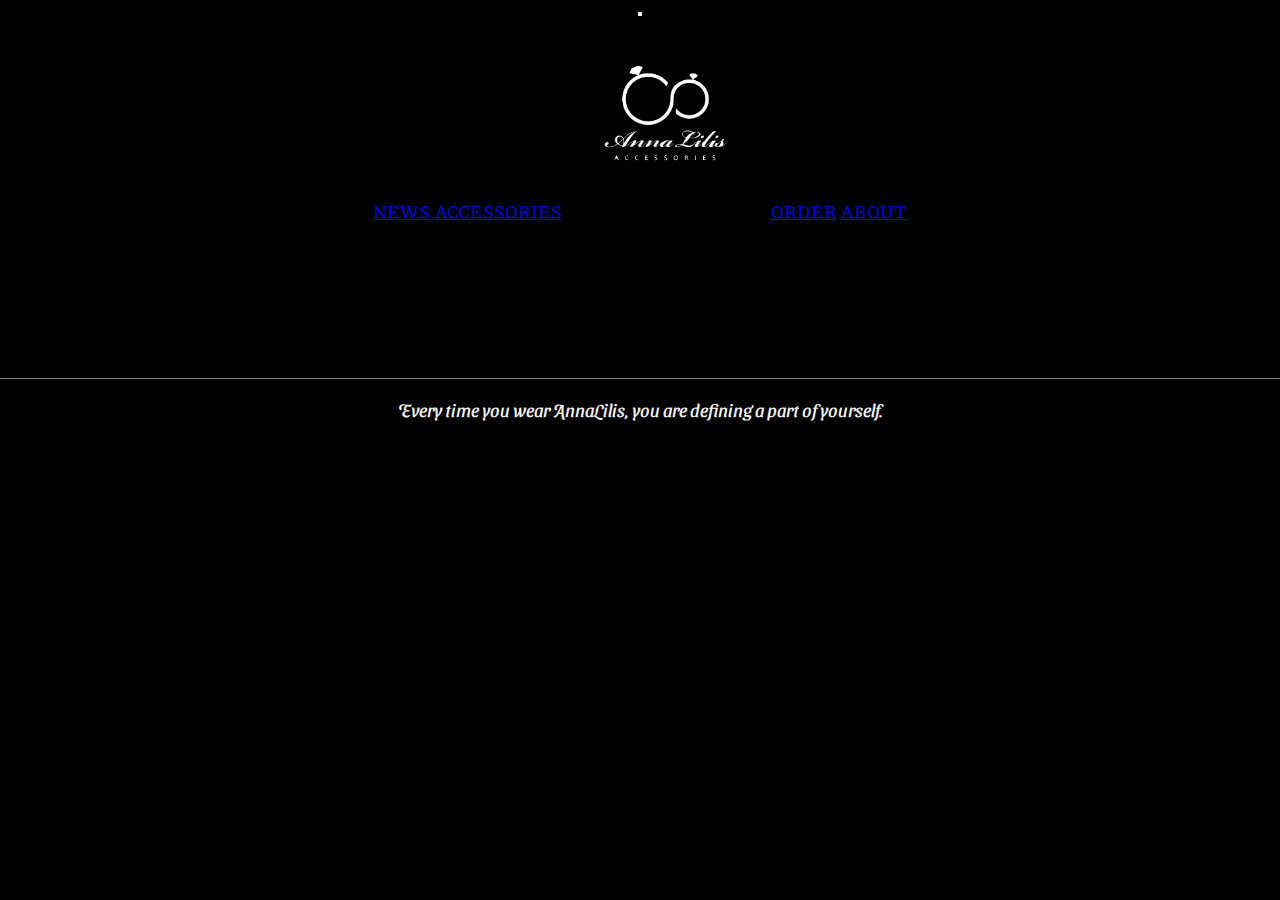
==== index.html @ ce3b726b "@ fix" ====
<!DOCTYPE html>
<html lang="zh">

<head>
    <meta charset="UTF-8">
    <meta name="viewport" content="width=device-width, initial-scale=1.0, user-scalable=no">
    <title>AnnaLilis Accessories</title>

    <!-- Bootstrap CDN CSS -->
    <link rel="stylesheet" href="https://cdn.jsdelivr.net/npm/bootstrap@4.5.3/dist/css/bootstrap.min.css"
        integrity="sha384-TX8t27EcRE3e/ihU7zmQxVncDAy5uIKz4rEkgIXeMed4M0jlfIDPvg6uqKI2xXr2" crossorigin="anonymous">

    <!-- Slef CSS -->
    <link rel="stylesheet" href="./style.css">
</head>

<body>
    <div class="container-fluid">
        <!-- Navbar 導覽列 -->
        <div class="nav">
            <nav class="navbar navbar-expand-lg navbar-dark fix-top">
                <button class="navbar-toggler" type="button" data-toggle="collapse" data-target="#navbarNavAltMarkup"
                    aria-controls="navbarNavAltMarkup" aria-expanded="false" aria-label="Toggle navigation">
                    <span class="navbar-toggler-icon"></span>
                </button>
                <div class="collapse navbar-collapse justify-content-center">
                    <div class="navbar-nav">
                        <a class="nav-link text-light" id="navbarNavAltMarkup" href="#">NEWS</a>
                        <a class="nav-link text-light" id="navbarNavAltMarkup" href="#">ACCESSORIES</a>
                        <img src="./img/logo.png" alt="logo">
                        <a class="nav-link text-light" id="navbarNavAltMarkup" href="#">ORDER</a>
                        <a class="nav-link text-light" id="navbarNavAltMarkup" href="#">ABOUT</a>
                    </div>
                </div>
            </nav>
        </div>

        <!-- container- bg video, h1 -->
        <div id="container">
            <video autoplay loop playinline id="video"
                src="https://assets.mixkit.co/videos/preview/mixkit-wedding-rings-on-a-black-surface-32823-large.mp4">
            </video>
            <div class="overlay">
                <h1>AnnaLilis </h1>
            </div>
        </div>

        <hr class="mt-2 mt-md-3 mt-xl-2">

        <P class="mt-2 mt-md-3 mt-xl-2">Every time you wear AnnaLilis, you are defining a part of yourself.</P>

        <footer class="font-weight-lighter text-light bg-dark py-4 text-center mt-2 mt-md-2 text-sm" id="copyright">
            Copyright &copy; 2020 AnnaLilis ACCESSORIES
        </footer>
    </div>

    <script src="https://code.jquery.com/jquery-3.5.1.slim.min.js"
        integrity="sha384-DfXdz2htPH0lsSSs5nCTpuj/zy4C+OGpamoFVy38MVBnE+IbbVYUew+OrCXaRkfj"
        crossorigin="anonymous"></script>
    <script src="https://cdn.jsdelivr.net/npm/popper.js@1.16.1/dist/umd/popper.min.js"
        integrity="sha384-9/reFTGAW83EW2RDu2S0VKaIzap3H66lZH81PoYlFhbGU+6BZp6G7niu735Sk7lN"
        crossorigin="anonymous"></script>
    <script src="https://cdn.jsdelivr.net/npm/bootstrap@4.5.3/dist/js/bootstrap.min.js"
        integrity="sha384-w1Q4orYjBQndcko6MimVbzY0tgp4pWB4lZ7lr30WKz0vr/aWKhXdBNmNb5D92v7s"
        crossorigin="anonymous"></script>
</body>

</html>
---- style.css ----
@import url("https://fonts.googleapis.com/css2?family=Piazzolla:wght@500&display=swap");
@import url("https://fonts.googleapis.com/css2?family=Sansita+Swashed:wght@300&display=swap");
* {
  margin: 0;
  padding: 0;
  -webkit-box-sizing: border-box;
          box-sizing: border-box;
}

body {
  width: 100%;
  height: 100%;
  background-color: black;
}

.nav {
  width: 100%;
  height: 100%;
  display: block;
  text-align: center;
}

@media screen and (max-width: 767px) {
  .nav {
    margin-top: 10px;
  }
}

.navbar .navbar-nav {
  text-align: center;
  margin: 0 auto;
  border: 0;
  background: black !important;
  font-size: large;
  padding: 0 20px;
}

@media screen and (max-width: 767px) {
  .navbar .navbar-nav {
    padding: 0 10px;
  }
}

.nav img {
  width: 200px;
  height: 200px;
}

@media screen and (max-width: 767px) {
  .nav img {
    width: 125px;
    height: 125px;
  }
}

.nav-link {
  margin-top: 19%;
  font-family: "Piazzolla", serif;
}

#container {
  width: 100%;
  height: 100%;
  background-color: black;
  position: relative;
}

#container video {
  width: 100%;
  height: 100%;
  position: relative;
  z-index: 0;
}

@media screen and (max-width: 767px) {
  #container video {
    width: 100%;
    height: 50vh;
  }
}

.overlay {
  position: relative;
  height: 100%;
  top: 0;
  left: 0;
  z-index: 1;
}

h1 {
  position: absolute;
  bottom: 1000px;
  padding: 0 20px;
  color: white;
  text-align: center;
  -webkit-box-align: center;
      -ms-flex-align: center;
          align-items: center;
  font-family: "Piazzolla", serif;
  -webkit-backdrop-filter: blur(8px);
          backdrop-filter: blur(8px);
  letter-spacing: 6px;
}

@media screen and (min-width: 1025px) {
  h1 {
    margin-top: 650px;
    font-size: 32px;
  }
}

@media screen and (max-width: 1024px) {
  h1 {
    margin-top: 500px;
    font-size: 24px;
  }
}

@media screen and (max-width: 767px) {
  h1 {
    font-size: 14px;
    margin-top: 280px;
    padding: 0 5px;
  }
}

hr {
  margin: 0 auto;
  width: 100%;
  height: 1px;
  background-color: gray;
  border: 0;
}

p {
  margin-top: 20px;
  font-size: 18px;
  text-align: center;
  color: whitesmoke;
  font-family: "Sansita Swashed", cursive;
}

@media screen and (max-width: 767px) {
  p {
    font-size: 12px;
  }
}

#copyright {
  font-size: 12px;
  background: black !important;
  width: 100%;
}
/*# sourceMappingURL=style.css.map */
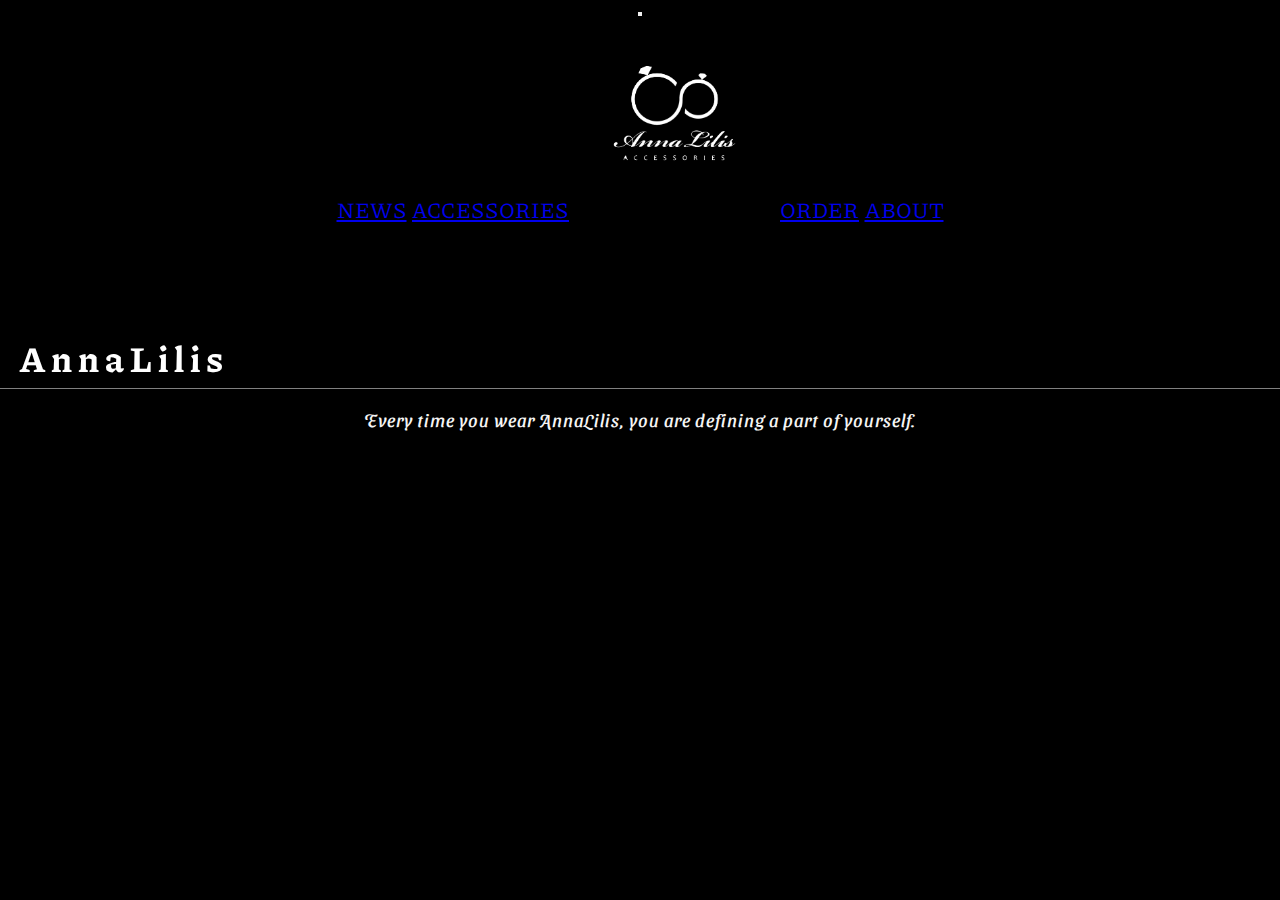
==== commit 923bded4: "fix fz" ====
--- a/index.html
+++ b/index.html
@@ -50,7 +50,7 @@
         <P class="mt-2 mt-md-3 mt-xl-2">Every time you wear AnnaLilis, you are defining a part of yourself.</P>
 
         <footer class="font-weight-lighter text-light bg-dark py-4 text-center mt-2 mt-md-2 text-sm" id="copyright">
-            Copyright &copy; 2020 AnnaLilis ACCESSORIES
+            Copyright &copy; 2020 AnnaLilis
         </footer>
     </div>
 
--- a/style.css
+++ b/style.css
@@ -31,8 +31,8 @@
   margin: 0 auto;
   border: 0;
   background: black !important;
-  font-size: large;
-  padding: 0 20px;
+  font-size: 22px;
+  padding: 0 30px;
 }
 
 @media screen and (max-width: 767px) {
@@ -81,15 +81,12 @@
 
 .overlay {
   position: relative;
-  height: 100%;
-  top: 0;
-  left: 0;
-  z-index: 1;
+  height: 1vh;
 }
 
 h1 {
   position: absolute;
-  bottom: 1000px;
+  bottom: 5px;
   padding: 0 20px;
   color: white;
   text-align: center;
@@ -104,8 +101,7 @@
 
 @media screen and (min-width: 1025px) {
   h1 {
-    margin-top: 650px;
-    font-size: 32px;
+    font-size: 36px;
   }
 }
 
@@ -119,7 +115,7 @@
 @media screen and (max-width: 767px) {
   h1 {
     font-size: 14px;
-    margin-top: 280px;
+    margin-top: 100px;
     padding: 0 5px;
   }
 }
@@ -138,6 +134,7 @@
   text-align: center;
   color: whitesmoke;
   font-family: "Sansita Swashed", cursive;
+  letter-spacing: 1px;
 }
 
 @media screen and (max-width: 767px) {
@@ -147,7 +144,7 @@
 }
 
 #copyright {
-  font-size: 12px;
+  font-size: 16px;
   background: black !important;
   width: 100%;
 }
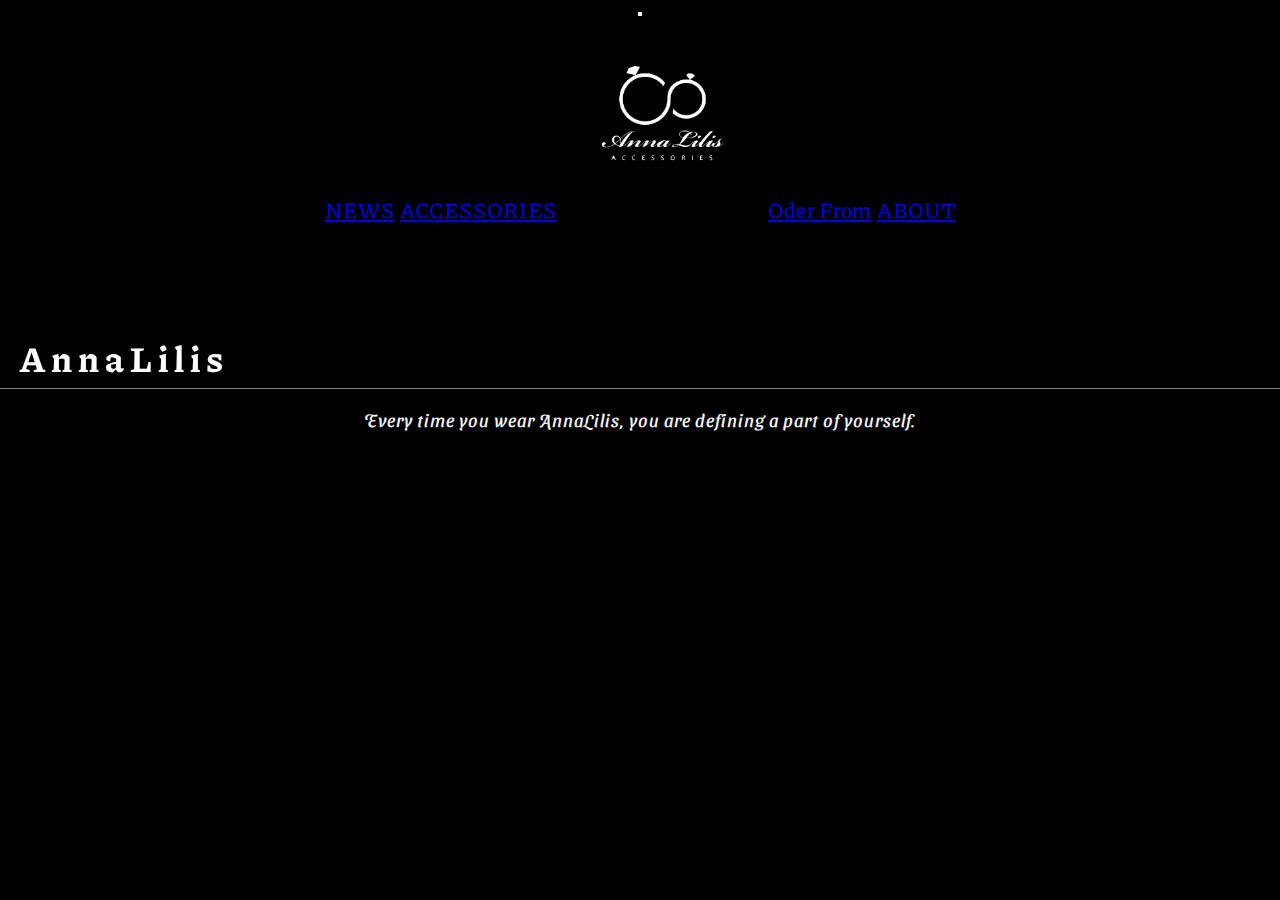
==== commit f22e2b08: "pages" ====
--- a/index.html
+++ b/index.html
@@ -26,9 +26,9 @@
                 <div class="collapse navbar-collapse justify-content-center">
                     <div class="navbar-nav">
                         <a class="nav-link text-light" id="navbarNavAltMarkup" href="#">NEWS</a>
-                        <a class="nav-link text-light" id="navbarNavAltMarkup" href="#">ACCESSORIES</a>
+                        <a class="nav-link text-light" id="navbarNavAltMarkup" href="./Accessories/handwear.html">ACCESSORIES</a>
                         <img src="./img/logo.png" alt="logo">
-                        <a class="nav-link text-light" id="navbarNavAltMarkup" href="#">ORDER</a>
+                        <a class="nav-link text-light" id="navbarNavAltMarkup" href="#">Oder From</a>
                         <a class="nav-link text-light" id="navbarNavAltMarkup" href="#">ABOUT</a>
                     </div>
                 </div>
@@ -37,8 +37,8 @@
 
         <!-- container- bg video, h1 -->
         <div id="container">
-            <video autoplay loop playinline id="video"
-                src="https://assets.mixkit.co/videos/preview/mixkit-wedding-rings-on-a-black-surface-32823-large.mp4">
+            <video autoplay loop muted id="video">
+                <source src="https://assets.mixkit.co/videos/preview/mixkit-wedding-rings-on-a-black-surface-32823-large.mp4" type="video/mp4">
             </video>
             <div class="overlay">
                 <h1>AnnaLilis </h1>
@@ -47,7 +47,9 @@
 
         <hr class="mt-2 mt-md-3 mt-xl-2">
 
-        <P class="mt-2 mt-md-3 mt-xl-2">Every time you wear AnnaLilis, you are defining a part of yourself.</P>
+        <div class="line">
+            <P class="mt-2 mt-md-3 mt-xl-2">Every time you wear AnnaLilis, you are defining a part of yourself.</P>
+        </div>
 
         <footer class="font-weight-lighter text-light bg-dark py-4 text-center mt-2 mt-md-2 text-sm" id="copyright">
             Copyright &copy; 2020 AnnaLilis
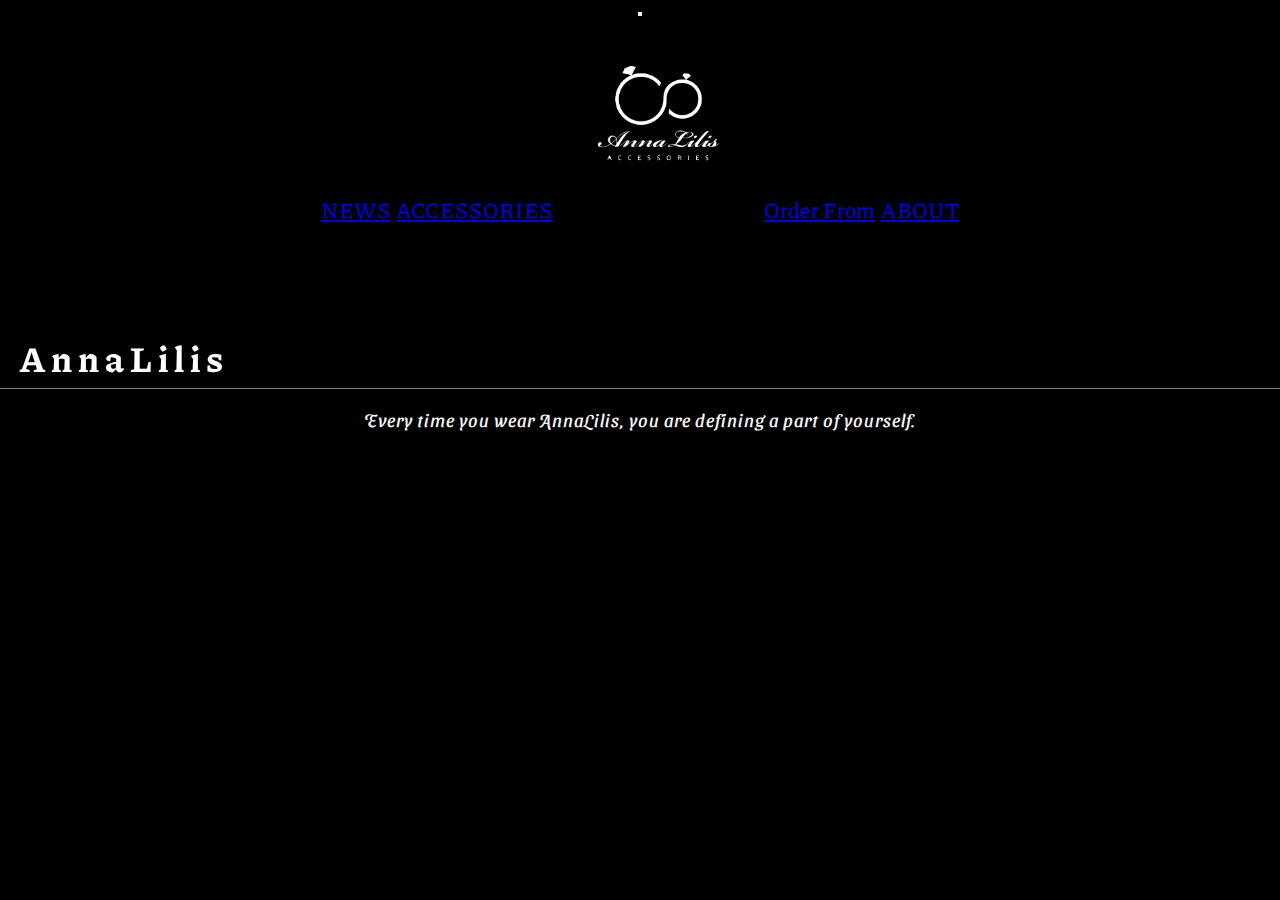
==== commit a83e6f38: "order" ====
--- a/index.html
+++ b/index.html
@@ -28,7 +28,7 @@
                         <a class="nav-link text-light" id="navbarNavAltMarkup" href="#">NEWS</a>
                         <a class="nav-link text-light" id="navbarNavAltMarkup" href="./Accessories/handwear.html">ACCESSORIES</a>
                         <img src="./img/logo.png" alt="logo">
-                        <a class="nav-link text-light" id="navbarNavAltMarkup" href="#">Oder From</a>
+                        <a class="nav-link text-light" id="navbarNavAltMarkup" href="#">Order From</a>
                         <a class="nav-link text-light" id="navbarNavAltMarkup" href="#">ABOUT</a>
                     </div>
                 </div>
